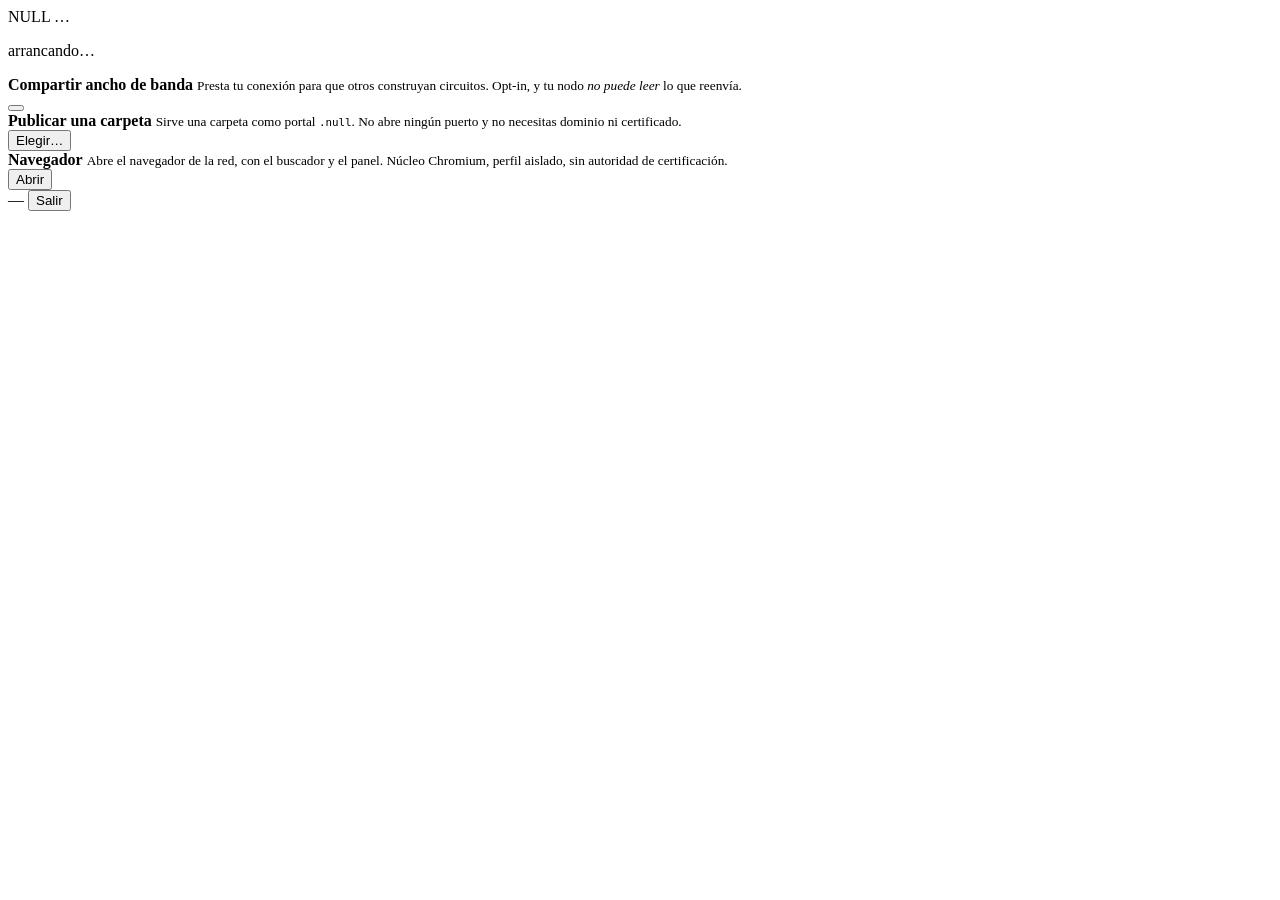
==== nullcell/desktop/panel/index.html @ 7f23aaa6 "M9: escritorio — icono NULL, panel con interruptores y navegador propio La consola no es sitio para " ====
<!doctype html>
<html lang="es">
<head>
<meta charset="utf-8">
<title>NULL</title>
<link rel="stylesheet" href="/panel/panel.css">
</head>
<body>
<header class="head">
  <span class="mark">NULL</span>
  <span class="addr" id="addr" title="la dirección de esta celda">…</span>
  <span class="dot" id="dot" aria-hidden="true"></span>
</header>

<p class="phase" id="phase">arrancando…</p>

<section class="block">
  <div class="row">
    <div class="label">
      <strong>Compartir ancho de banda</strong>
      <small id="share-help">Presta tu conexión para que otros construyan circuitos. Opt-in, y
        tu nodo <em>no puede leer</em> lo que reenvía.</small>
    </div>
    <button class="switch" id="share" role="switch" aria-checked="false" aria-labelledby="share-help">
      <span class="knob"></span>
    </button>
  </div>
  <p class="note" id="share-note" hidden></p>
</section>

<section class="block">
  <div class="row">
    <div class="label">
      <strong>Publicar una carpeta</strong>
      <small>Sirve una carpeta como portal <code>.null</code>. No abre ningún puerto y no necesitas
        dominio ni certificado.</small>
    </div>
    <button class="action" id="publish">Elegir…</button>
  </div>
  <p class="note" id="publish-note" hidden></p>
</section>

<section class="block">
  <div class="row">
    <div class="label">
      <strong>Navegador</strong>
      <small>Abre el navegador de la red, con el buscador y el panel. Núcleo Chromium, perfil
        aislado, sin autoridad de certificación.</small>
    </div>
    <button class="action primary" id="browse">Abrir</button>
  </div>
</section>

<footer class="foot">
  <span id="stats">—</span>
  <button class="link" id="quit">Salir</button>
</footer>
<script src="/panel/config.js"></script>
<script src="/panel/panel.js"></script>
</body>
</html>
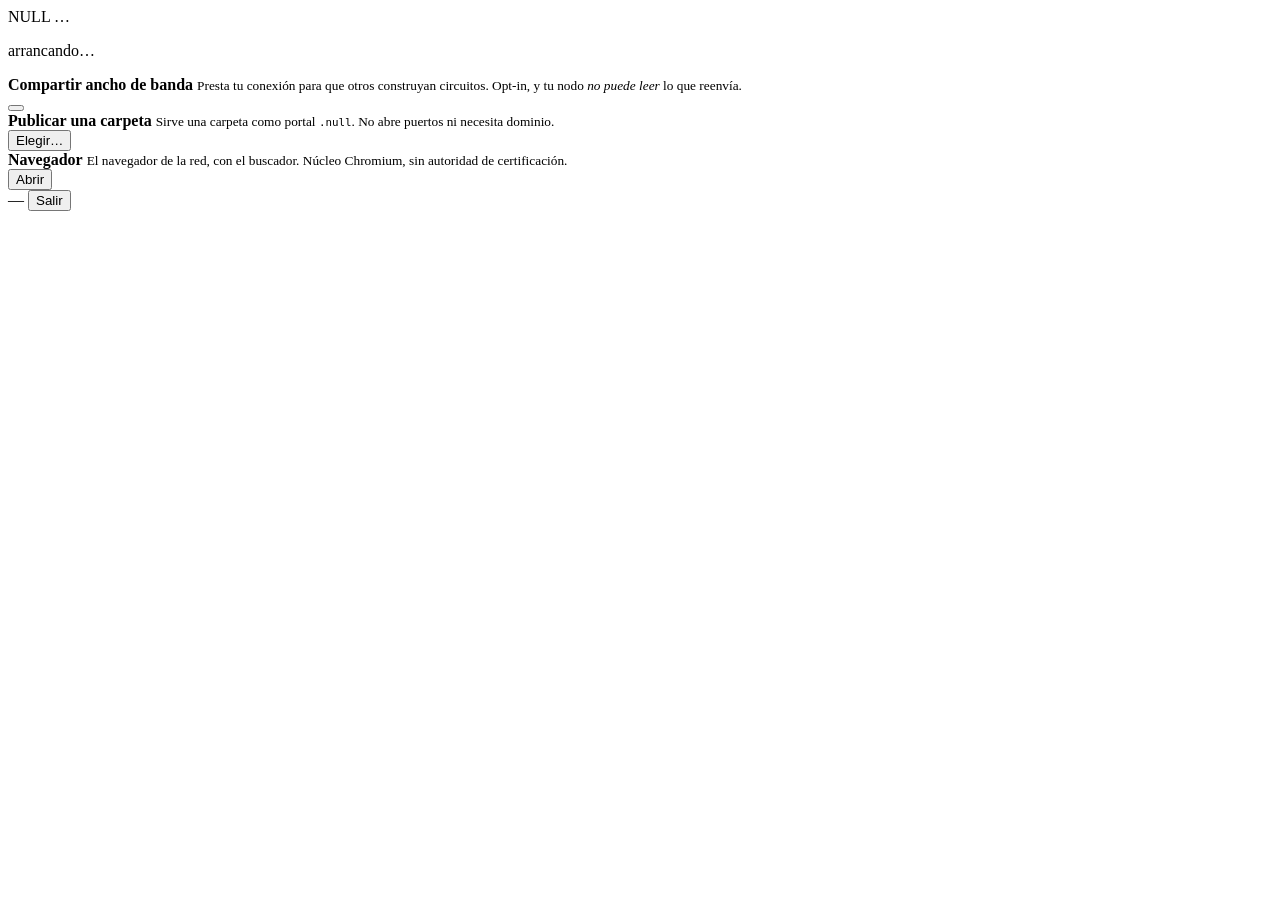
==== commit aa7262b2: "Que funcione con un solo nodo: el panel pasa a trabajar por intencion Abrir el programa con una sola" ====
--- a/nullcell/desktop/panel/index.html
+++ b/nullcell/desktop/panel/index.html
@@ -12,7 +12,20 @@
   <span class="dot" id="dot" aria-hidden="true"></span>
 </header>
 
-<p class="phase" id="phase">arrancando…</p>
+<!-- El estado de la red: lo primero, porque decide qué se puede hacer. -->
+<section class="net" id="net">
+  <p class="phase" id="phase">arrancando…</p>
+  <div class="meter" id="meter" hidden>
+    <span class="fill" id="fill"></span>
+  </div>
+  <p class="hint" id="hint" hidden></p>
+  <div class="seedbox" id="seedbox" hidden>
+    <input id="seed-input" type="text" spellcheck="false"
+           placeholder="pega aquí una semilla: dirección@host:puerto">
+    <button class="action" id="seed-add">Entrar</button>
+  </div>
+  <p class="note" id="seed-note" hidden></p>
+</section>
 
 <section class="block">
   <div class="row">
@@ -21,31 +34,38 @@
       <small id="share-help">Presta tu conexión para que otros construyan circuitos. Opt-in, y
         tu nodo <em>no puede leer</em> lo que reenvía.</small>
     </div>
-    <button class="switch" id="share" role="switch" aria-checked="false" aria-labelledby="share-help">
-      <span class="knob"></span>
-    </button>
+    <button class="switch" id="share" role="switch" aria-checked="false"
+            aria-labelledby="share-help"><span class="knob"></span></button>
   </div>
   <p class="note" id="share-note" hidden></p>
+  <button class="link" id="copy-seed" hidden>Copiar mi semilla, para que otros entren</button>
 </section>
 
 <section class="block">
   <div class="row">
     <div class="label">
       <strong>Publicar una carpeta</strong>
-      <small>Sirve una carpeta como portal <code>.null</code>. No abre ningún puerto y no necesitas
-        dominio ni certificado.</small>
+      <small>Sirve una carpeta como portal <code>.null</code>. No abre puertos ni necesita dominio.</small>
     </div>
     <button class="action" id="publish">Elegir…</button>
   </div>
-  <p class="note" id="publish-note" hidden></p>
+  <div class="portal" id="portal" hidden>
+    <span class="pill" id="portal-state">local</span>
+    <span class="portal-folder" id="portal-folder"></span>
+    <div class="portal-links">
+      <a id="portal-preview" href="#" target="_blank">ver en local</a>
+      <button class="link" id="unpublish">retirar</button>
+    </div>
+    <p class="note" id="portal-note" hidden></p>
+  </div>
 </section>
 
 <section class="block">
   <div class="row">
     <div class="label">
       <strong>Navegador</strong>
-      <small>Abre el navegador de la red, con el buscador y el panel. Núcleo Chromium, perfil
-        aislado, sin autoridad de certificación.</small>
+      <small>El navegador de la red, con el buscador. Núcleo Chromium, sin autoridad de
+        certificación.</small>
     </div>
     <button class="action primary" id="browse">Abrir</button>
   </div>
